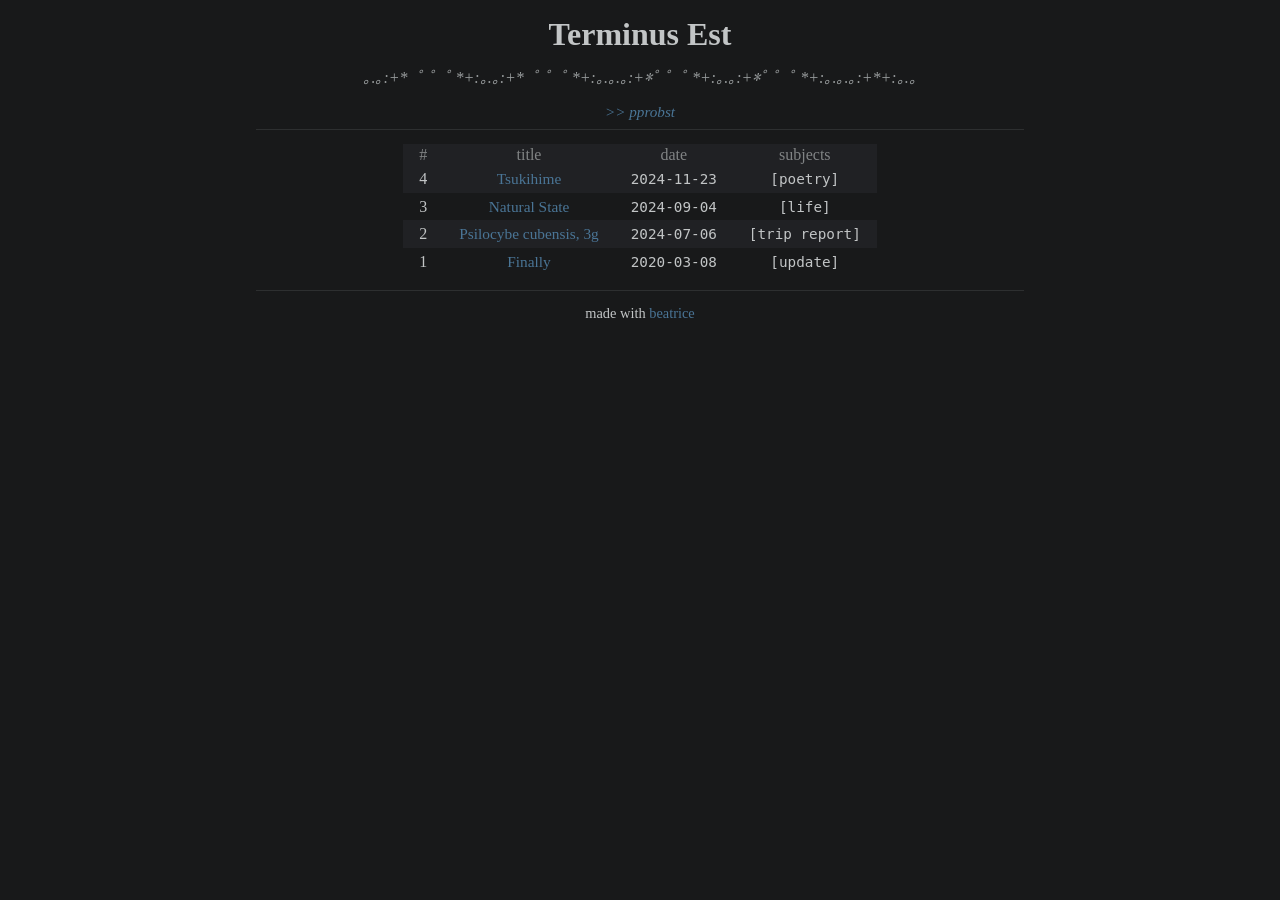
==== static/index.html @ d9d3c67c "Initial files" ====
<!DOCTYPE html>
<html>
    <head>
        <title>Terminus Est</title>
        <meta content="text/html; charset=UTF-8" http-equiv="Content-Type">
        <meta name="viewport" content="width=device-width, initial-scale=1.0">
        <link rel="icon" href="favicon.png" type="image/png">
        <link href="css/dark.css" rel="stylesheet" type="text/css"></head>
    <body>
        <h1 class="title">Terminus Est</h1>
        <p id="descr">｡.｡:&#43;* ﾟ ゜ﾟ *&#43;:｡.｡:&#43;* ﾟ ゜ﾟ *&#43;:｡.｡.｡:&#43;*ﾟ ゜ﾟ *&#43;:｡.｡:&#43;*ﾟ ゜ﾟ *&#43;:｡.｡.｡:&#43;*&#43;:｡.｡</p>
        <p class="nav"><a href=about.html>>> pprobst</a></p>
        <hr>
        <table summary="posts">
            <thead>
                <tr>
                    <th>#</th>
                    <th>title</th>
                    <th>date</th>
                    <th>subjects</th>
                    <tbody>
                        
                        <tr>
                            <td>4</td>
                            <td><a href=tsukihime.html>Tsukihime</a></td>
                            <td><samp>2024-11-23</samp></td>
                            <td><samp>[poetry]</samp></td>
                        </tr>
                        
                        <tr>
                            <td>3</td>
                            <td><a href=natural_state.html>Natural State</a></td>
                            <td><samp>2024-09-04</samp></td>
                            <td><samp>[life]</samp></td>
                        </tr>
                        
                        <tr>
                            <td>2</td>
                            <td><a href=cubensis3g.html>Psilocybe cubensis, 3g</a></td>
                            <td><samp>2024-07-06</samp></td>
                            <td><samp>[trip report]</samp></td>
                        </tr>
                        
                        <tr>
                            <td>1</td>
                            <td><a href=finally.html>Finally</a></td>
                            <td><samp>2020-03-08</samp></td>
                            <td><samp>[update]</samp></td>
                        </tr>
                        
                    </tbody>
                </tr>
            </thead>
        </table>
        </hr>
        <hr>
        <p class="footer">made with <a href="https://github.com/pprobst/beatrice">beatrice</a></p>
        </hr>
</body>
</html>
---- static/css/dark.css ----
body {
  margin: auto;
  width: 60%;
  background-color: #18191A;
  color: #C2C5C6;
  font-family: serif;
}

.title {
  text-align: center;
  margin: 0.5em 2% 0.3em 2%;
  font-weight: bold;
  font-size: 2em;
}

#descr, #date {
  text-align: center;
  color: #999D9E;
  word-wrap: break-word;
  font-style: italic;
}

#back {
  text-align: center;
}

hr {
  border: 0;
  margin: 0;
  padding: 0;
  height: 1px;
  background-color: #2D2F30;
  color: #2D2F30;
}

p.nav {
  text-align: center;
  margin: 0.5em 2% 0.5em 2%;
  font-size: .95em;
  font-style: italic;
}

a, a:visited, a:active {
  color: #4A7596;
  text-decoration: none;
}

a:hover {
  text-decoration: underline;
}

table {
  text-align: center;
  margin-left: auto;
  margin-right: auto;
  margin-top: .9em;
  margin-bottom: .9em;
  border-collapse: collapse;
}

th {
  color: #818485;
  padding: 0.1em 0.5em;
  font-family: "Iosevka";
  font-weight: normal;
  text-align: center;
}

td {
  padding: .3em 1em;
}

td a {
  font-size: 0.96em;
}

td samp {
  font-size: 1.1em;
}

tr:nth-child(odd) {
  background: #202124;
}

tr:hover {
  background-color: #2D2F30;
}

div.content {
  margin: auto;
  width: 95%;
  padding: 5px;
  line-height: 1.5em;
}

p.footer {
  font-size: 0.9em;
  font-family: "Iosevka";
  background: transparent;
  text-align: center;
}

img {
  height: 65%;
  width: 65%;
  display: block;
  margin-left: auto;
  margin-right: auto;
}
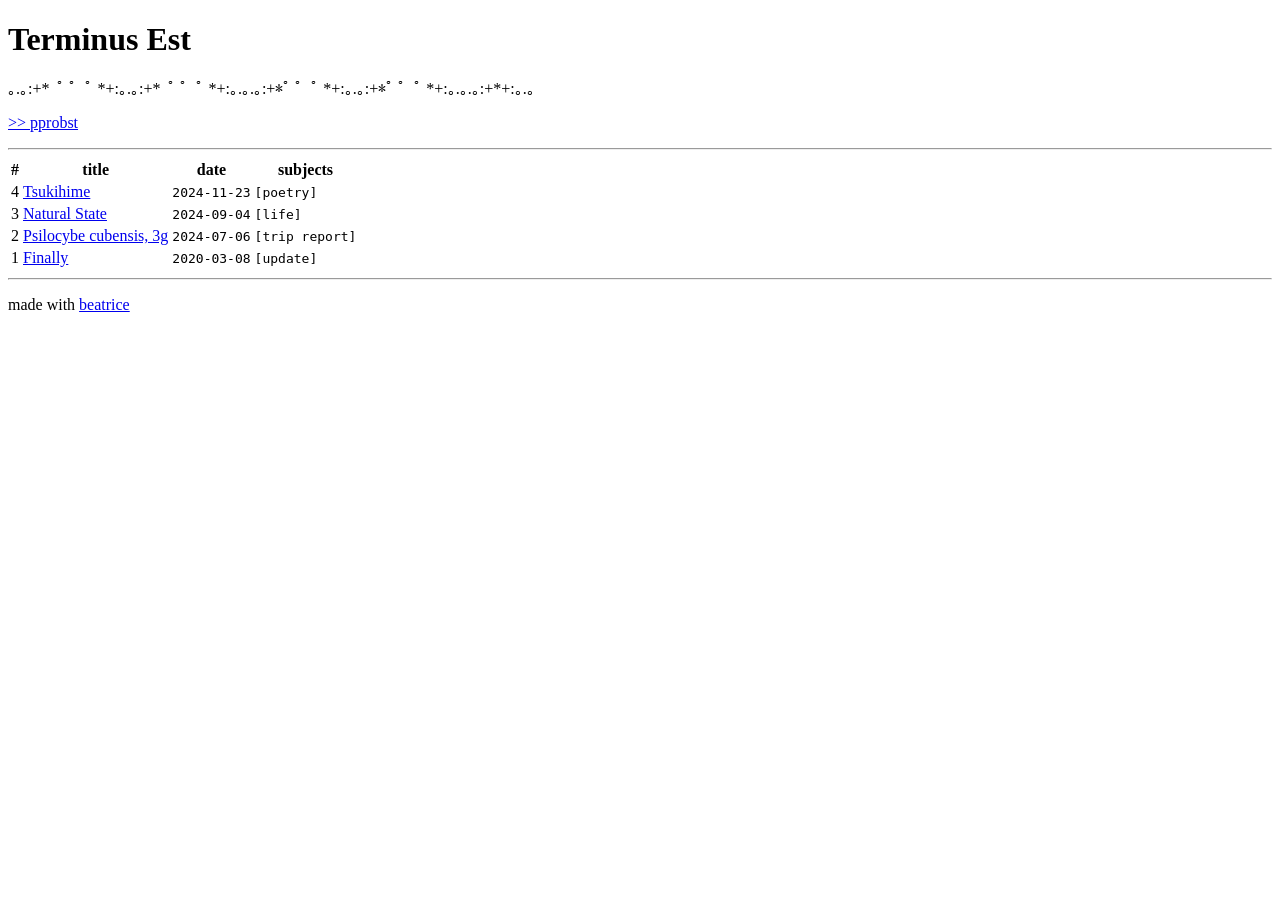
==== commit 48c07851: "feat: update css" ====
--- a/static/index.html
+++ b/static/index.html
@@ -5,7 +5,7 @@
         <meta content="text/html; charset=UTF-8" http-equiv="Content-Type">
         <meta name="viewport" content="width=device-width, initial-scale=1.0">
         <link rel="icon" href="favicon.png" type="image/png">
-        <link href="css/dark.css" rel="stylesheet" type="text/css"></head>
+        <link href="css/modus_vivendi_tinted.css" rel="stylesheet" type="text/css"></head>
     <body>
         <h1 class="title">Terminus Est</h1>
         <p id="descr">｡.｡:&#43;* ﾟ ゜ﾟ *&#43;:｡.｡:&#43;* ﾟ ゜ﾟ *&#43;:｡.｡.｡:&#43;*ﾟ ゜ﾟ *&#43;:｡.｡:&#43;*ﾟ ゜ﾟ *&#43;:｡.｡.｡:&#43;*&#43;:｡.｡</p>
